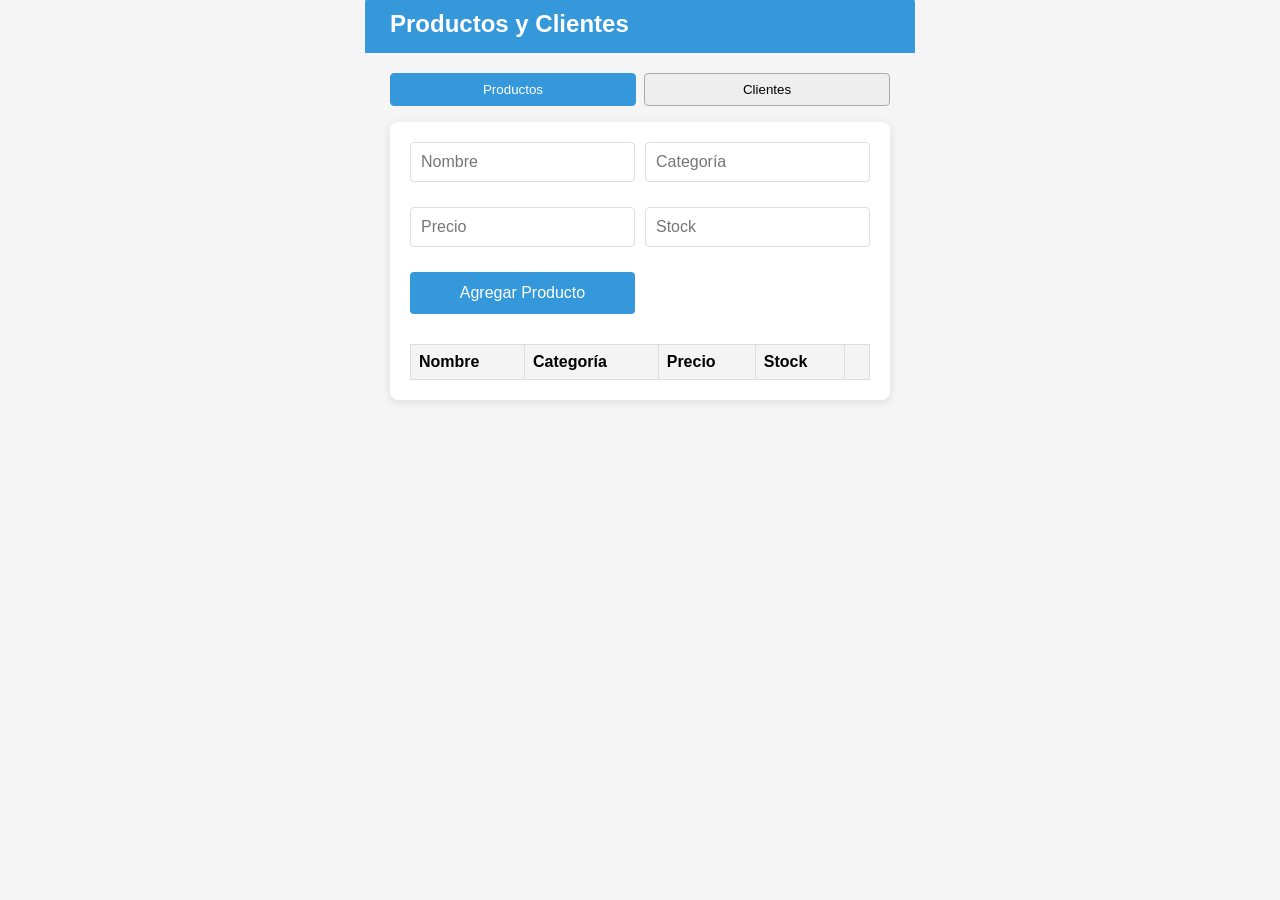
==== index.html @ c7d64ea7 "funcional" ====
<!DOCTYPE html>
<html lang="es">
<head>
    <meta charset="UTF-8">
    <meta name="viewport" content="width=device-width, initial-scale=1.0">
    <title>Productos y Clientes</title>
    <link rel="stylesheet" href="./css/styles.css">
</head>
<body>
    <main class="form-container">
        <!-- Encabezado -->
        <div class="panel-header">
            <h2>Productos y Clientes</h2>
        </div>

        <!-- Tabs -->
        <div class="tabs">
            <button class="tab active" onclick="show('productos', this)">Productos</button>
            <button class="tab" onclick="show('clientes', this)">Clientes</button>
        </div>

        <!-- Panel Productos -->
        <div id="productos" class="panel active">
            <form onsubmit="add('productos', event)">
                <div class="form-group">
                    <input name="nombre" placeholder="Nombre" required>
                </div>
                <div class="form-group">
                    <input name="categoria" placeholder="Categoría" required>
                </div>
                <div class="form-group">
                    <input name="precio" placeholder="Precio" type="number" min="0" step="0.01" required>
                </div>
                <div class="form-group">
                    <input name="stock" placeholder="Stock" type="number" min="0" required>
                </div>
                <button type="submit" class="btn-submit">Agregar Producto</button>
            </form>
            <table>
                <thead>
                    <tr>
                        <th>Nombre</th>
                        <th>Categoría</th>
                        <th>Precio</th>
                        <th>Stock</th>
                        <th></th>
                    </tr>
                </thead>
                <tbody id="tabla-productos"></tbody>
            </table>
        </div>

        <!-- Panel Clientes -->
        <div id="clientes" class="panel">
            <form onsubmit="add('clientes', event)">
                <div class="form-group">
                    <input name="nombre" placeholder="Nombre" required>
                </div>
                <div class="form-group">
                    <input name="apellido" placeholder="Apellido" required>
                </div>
                <div class="form-group">
                    <input name="email" placeholder="Email" type="email" required>
                </div>
                <div class="form-group">
                    <input name="telefono" placeholder="Teléfono">
                </div>
                <button type="submit" class="btn-submit">Agregar Cliente</button>
            </form>
            <table>
                <thead>
                    <tr>
                        <th>Nombre</th>
                        <th>Apellido</th>
                        <th>Email</th>
                        <th>Teléfono</th>
                        <th></th>
                    </tr>
                </thead>
                <tbody id="tabla-clientes"></tbody>
            </table>
        </div>
    </main>

    <script src="./js/index.js"></script>
</body>
</html>
---- css/styles.css ----
/* Panel-based form styles */
* {
    margin: 0;
    padding: 0;
    box-sizing: border-box;
}

body {
    font-family: Arial, sans-serif;
    background-color: #f5f5f5;
    padding: 20px;
    min-height: 100%;
}

.form-container {
    max-width: 500px;
    margin: 0 auto;
}

header {
    background: #3498db;
    text-align: center;
    color: white;
    padding: 30px 25px;
    border-radius: 8px 8px 0 0;
    margin: -25px -25px 20px -25px;
}

.panel {
    background: white;
    border-radius: 8px;
    box-shadow: 0 2px 10px rgba(0, 0, 0, 0.1);
    margin-bottom: 20px;
    padding: 15px 15px;
}

.panel-header {
    background: #3498db;
    color: white;
    padding: 15px 25px;
    border-radius: 8px 8px 0 0;
    margin: -25px -25px 20px -25px;
}

.panel-header h2 {
    font-size: 1.5rem;
    font-weight: 600;
}

.form-group {
    margin-bottom: 15px;
}

.form-group label {
    display: block;
    margin-bottom: 5px;
    font-weight: 500;
    color: #333;
}

.form-group input,
.form-group textarea {
    width: 100%;
    padding: 10px;
    border: 1px solid #ddd;
    border-radius: 4px;
    font-size: 1rem;
}

.form-group input:focus,
.form-group textarea:focus {
    outline: none;
    border-color: #3498db;
}

.btn-submit {
    width: 100%;
    padding: 12px;
    background: #3498db;
    color: white;
    border: none;
    border-radius: 4px;
    font-size: 1rem;
    cursor: pointer;
    transition: background 0.3s;
    margin-bottom: 10px;
}

.btn-submit:hover {
    background: #2980b9;
}

.tabs {
    display: flex;
    gap: 8px;
    margin-bottom: 16px;
}

.tab {
    padding: 8px 20px;
    cursor: pointer;
    border: 1px solid #aaa;
    border-radius: 4px;
    background: #eee;
    flex: 1;
    text-align: center;
}

.tab.active {
    background: #3498db;
    color: #fff;
    border-color: #3498db;
}

.panel {
    display: none;
    background: white;
    border-radius: 8px;
    box-shadow: 0 2px 10px rgba(0, 0, 0, 0.1);
    margin-bottom: 20px;
    padding: 20px;
}

.panel.active {
    display: block;
}

table {
    width: 100%;
    border-collapse: collapse;
    margin-top: 15px;
}

th, td {
    padding: 8px;
    border: 1px solid #ddd;
    text-align: left;
}

th {
    background: #f4f4f4;
}

.del {
    background: #e74c3c;
    color: #fff;
    border: none;
    border-radius: 4px;
    padding: 4px 8px;
    cursor: pointer;
}

.tab.active {
    background: #3498db;
    color: #fff;
    border-color: #3498db;
}

.panel {
    display: none;
}

.panel.active {
    display: block;
}

form {
    display: grid;
    grid-template-columns: 1fr 1fr;
    gap: 10px;
    margin-bottom: 20px;
}

input,
select {
    padding: 8px;
    border: 1px solid #ccc;
    border-radius: 4px;
    width: 100%;
}
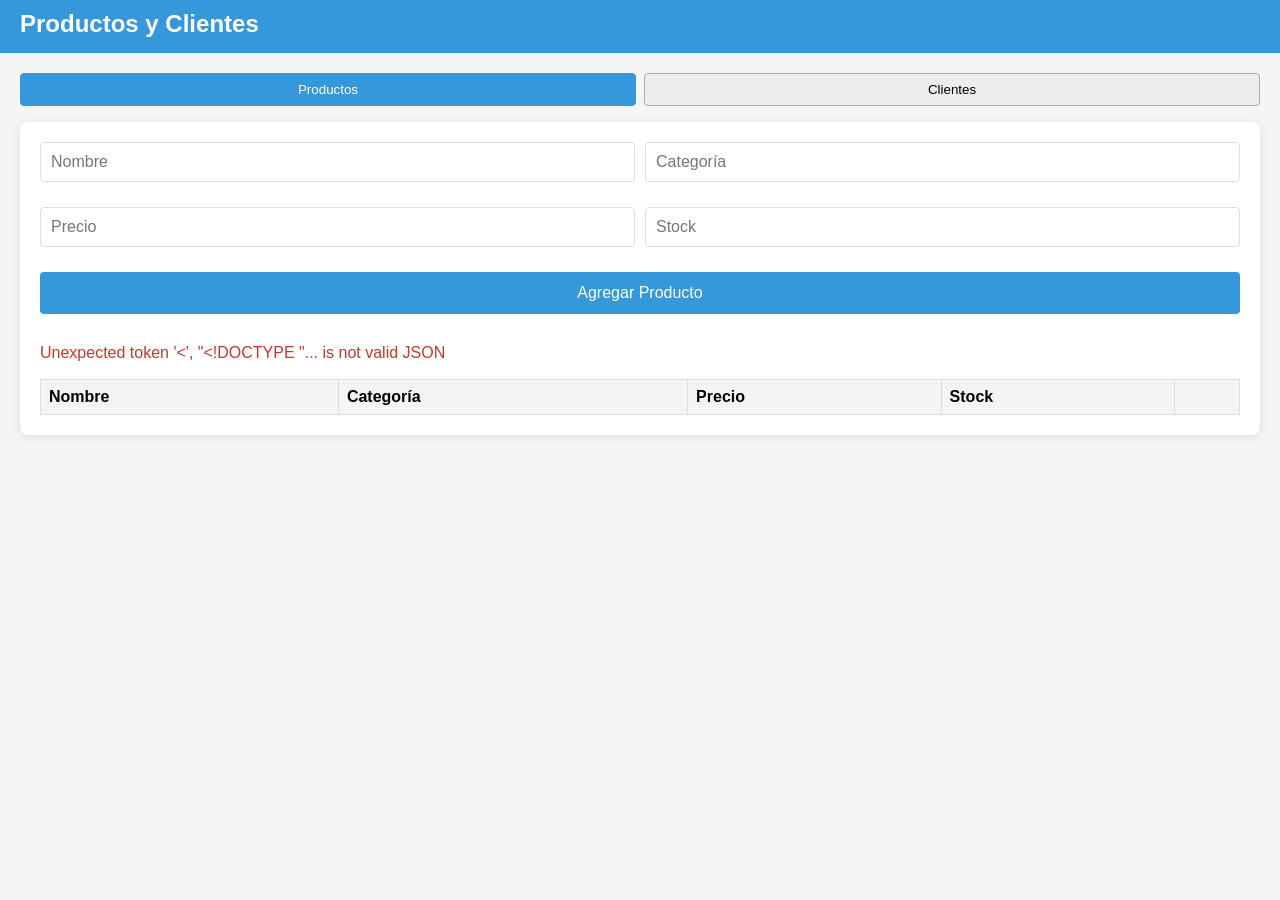
==== commit 5e2dd2cd: "backend funcional" ====
--- a/index.html
+++ b/index.html
@@ -21,7 +21,8 @@
 
         <!-- Panel Productos -->
         <div id="productos" class="panel active">
-            <form onsubmit="add('productos', event)">
+            <form id="form-productos" onsubmit="save('productos', event)">
+                <input type="hidden" name="id">
                 <div class="form-group">
                     <input name="nombre" placeholder="Nombre" required>
                 </div>
@@ -35,7 +36,9 @@
                     <input name="stock" placeholder="Stock" type="number" min="0" required>
                 </div>
                 <button type="submit" class="btn-submit">Agregar Producto</button>
+                <button type="button" class="btn-cancel" onclick="cancelEdit('productos')" hidden>Cancelar edición</button>
             </form>
+            <p id="mensaje-productos" class="message" role="status"></p>
             <table>
                 <thead>
                     <tr>
@@ -52,7 +55,8 @@
 
         <!-- Panel Clientes -->
         <div id="clientes" class="panel">
-            <form onsubmit="add('clientes', event)">
+            <form id="form-clientes" onsubmit="save('clientes', event)">
+                <input type="hidden" name="id">
                 <div class="form-group">
                     <input name="nombre" placeholder="Nombre" required>
                 </div>
@@ -66,7 +70,9 @@
                     <input name="telefono" placeholder="Teléfono">
                 </div>
                 <button type="submit" class="btn-submit">Agregar Cliente</button>
+                <button type="button" class="btn-cancel" onclick="cancelEdit('clientes')" hidden>Cancelar edición</button>
             </form>
+            <p id="mensaje-clientes" class="message" role="status"></p>
             <table>
                 <thead>
                     <tr>
@@ -84,4 +90,4 @@
 
     <script src="./js/index.js"></script>
 </body>
-</html>+</html>
--- a/css/styles.css
+++ b/css/styles.css
@@ -13,7 +13,7 @@
 }
 
 .form-container {
-    max-width: 500px;
+    max-width: 80hv;
     margin: 0 auto;
 }
 
@@ -32,6 +32,7 @@
     box-shadow: 0 2px 10px rgba(0, 0, 0, 0.1);
     margin-bottom: 20px;
     padding: 15px 15px;
+    min-width: 50vh;
 }
 
 .panel-header {
@@ -86,8 +87,24 @@
     margin-bottom: 10px;
 }
 
+.btn-cancel {
+    width: 100%;
+    padding: 12px;
+    background: #6c757d;
+    color: white;
+    border: none;
+    border-radius: 4px;
+    font-size: 1rem;
+    cursor: pointer;
+    margin-bottom: 10px;
+}
+
 .btn-submit:hover {
     background: #2980b9;
+}
+
+.btn-cancel:hover {
+    background: #5a6268;
 }
 
 .tabs {
@@ -150,6 +167,35 @@
     cursor: pointer;
 }
 
+.edit {
+    background: #f39c12;
+    color: #fff;
+    border: none;
+    border-radius: 4px;
+    padding: 4px 8px;
+    cursor: pointer;
+}
+
+.actions {
+    display: flex;
+    gap: 6px;
+}
+
+.message {
+    min-height: 20px;
+    margin-bottom: 10px;
+    color: #2c3e50;
+}
+
+.message.error {
+    color: #c0392b;
+}
+
+.empty {
+    color: #777;
+    text-align: center;
+}
+
 .tab.active {
     background: #3498db;
     color: #fff;
@@ -171,10 +217,15 @@
     margin-bottom: 20px;
 }
 
+form .btn-submit,
+form .btn-cancel {
+    grid-column: 1 / -1;
+}
+
 input,
 select {
     padding: 8px;
     border: 1px solid #ccc;
     border-radius: 4px;
     width: 100%;
-}+}
